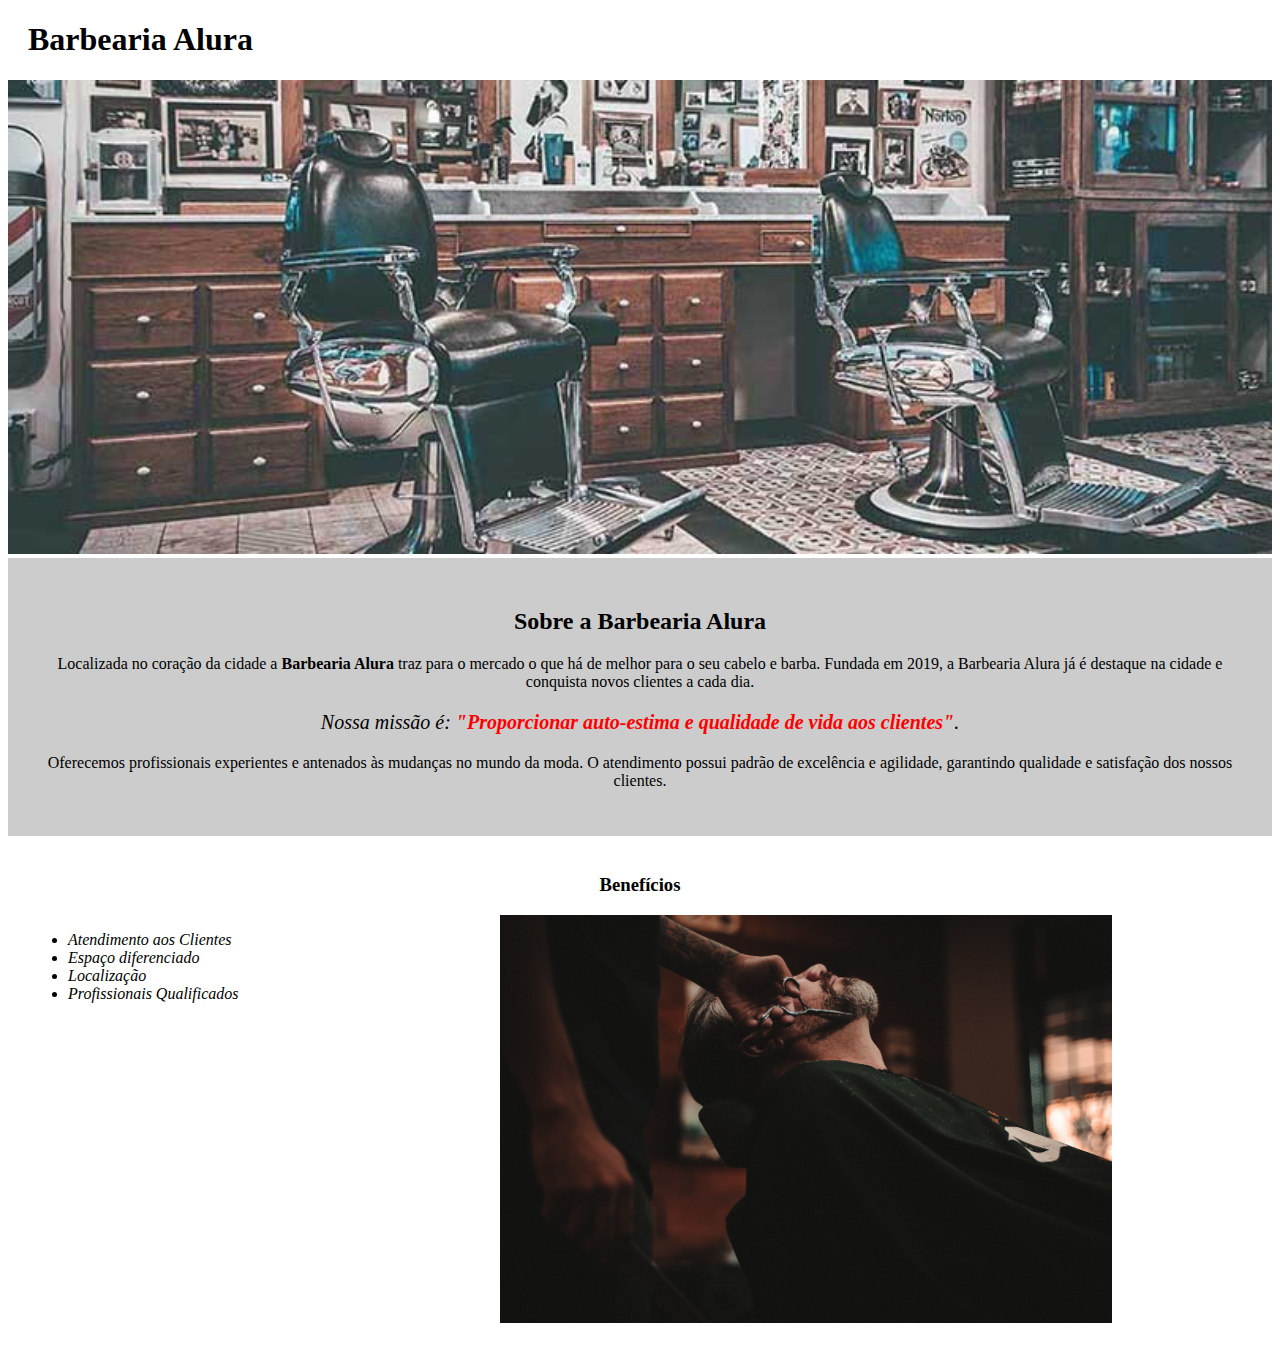
==== index.html @ c1458c5a "first commit" ====
<!DOCTYPE html>
<html lang="pt-br">
	<head>
		<meta charset="UTF-8">
		<title>Barbearia Alura</title>
		<link rel="stylesheet" href="style.css">
	</head>

	<body>
		<header>
			<h1 class="titulo-principal">Barbearia Alura</h1>
		</header>
		<img id="banner" src="banner.jpg">
		<div class="principal">
			<h2 class="titulo-centralizado">Sobre a Barbearia Alura</h2>
	 
			<p>Localizada no coração da cidade a <strong>Barbearia Alura</strong> traz para o mercado o que há de melhor para o seu cabelo e barba. Fundada em 2019, a Barbearia Alura já é destaque na cidade e conquista novos clientes a cada dia.</p>

			<p id="missao"><em>Nossa missão é: <strong>"Proporcionar auto-estima e qualidade de vida aos clientes"</strong>.</em></p>

			<p>Oferecemos profissionais experientes e antenados às mudanças no mundo da moda. O atendimento possui padrão de excelência e agilidade, garantindo qualidade e satisfação dos nossos clientes.</p>
		</div>

		<div class="beneficios">
			<h3 class="titulo-centralizado">Benefícios</h3>

			<ul>
				<li class="itens">Atendimento aos Clientes</li>
				<li class="itens">Espaço diferenciado</li>
				<li class="itens">Localização</li>
				<li class="itens">Profissionais Qualificados</li>
			</ul>

			<img src="beneficios.jpg" class="imagembeneficios">
		</div>
	</body>
</html>
---- style.css ----
#banner {
	width:100%;
}

.principal{
	background: #CCCCCC;
	padding: 30px;
}

.titulo-principal {
	padding-left: 20px;
}

.titulo-centralizado {
	text-align: center
}

p {
	text-align: center;
}

#missao {
	font-size: 20px
}

em strong {
	color: #FF0000;
}

.itens {
	font-style: italic
}

.beneficios {
	background: #FFFFFF;
	padding: 20px;
}

ul {
	display: inline-block;
	vertical-align: top;
	width: 20%;
	margin-right: 15%;
}

.imagembeneficios {
	width: 50%;
}
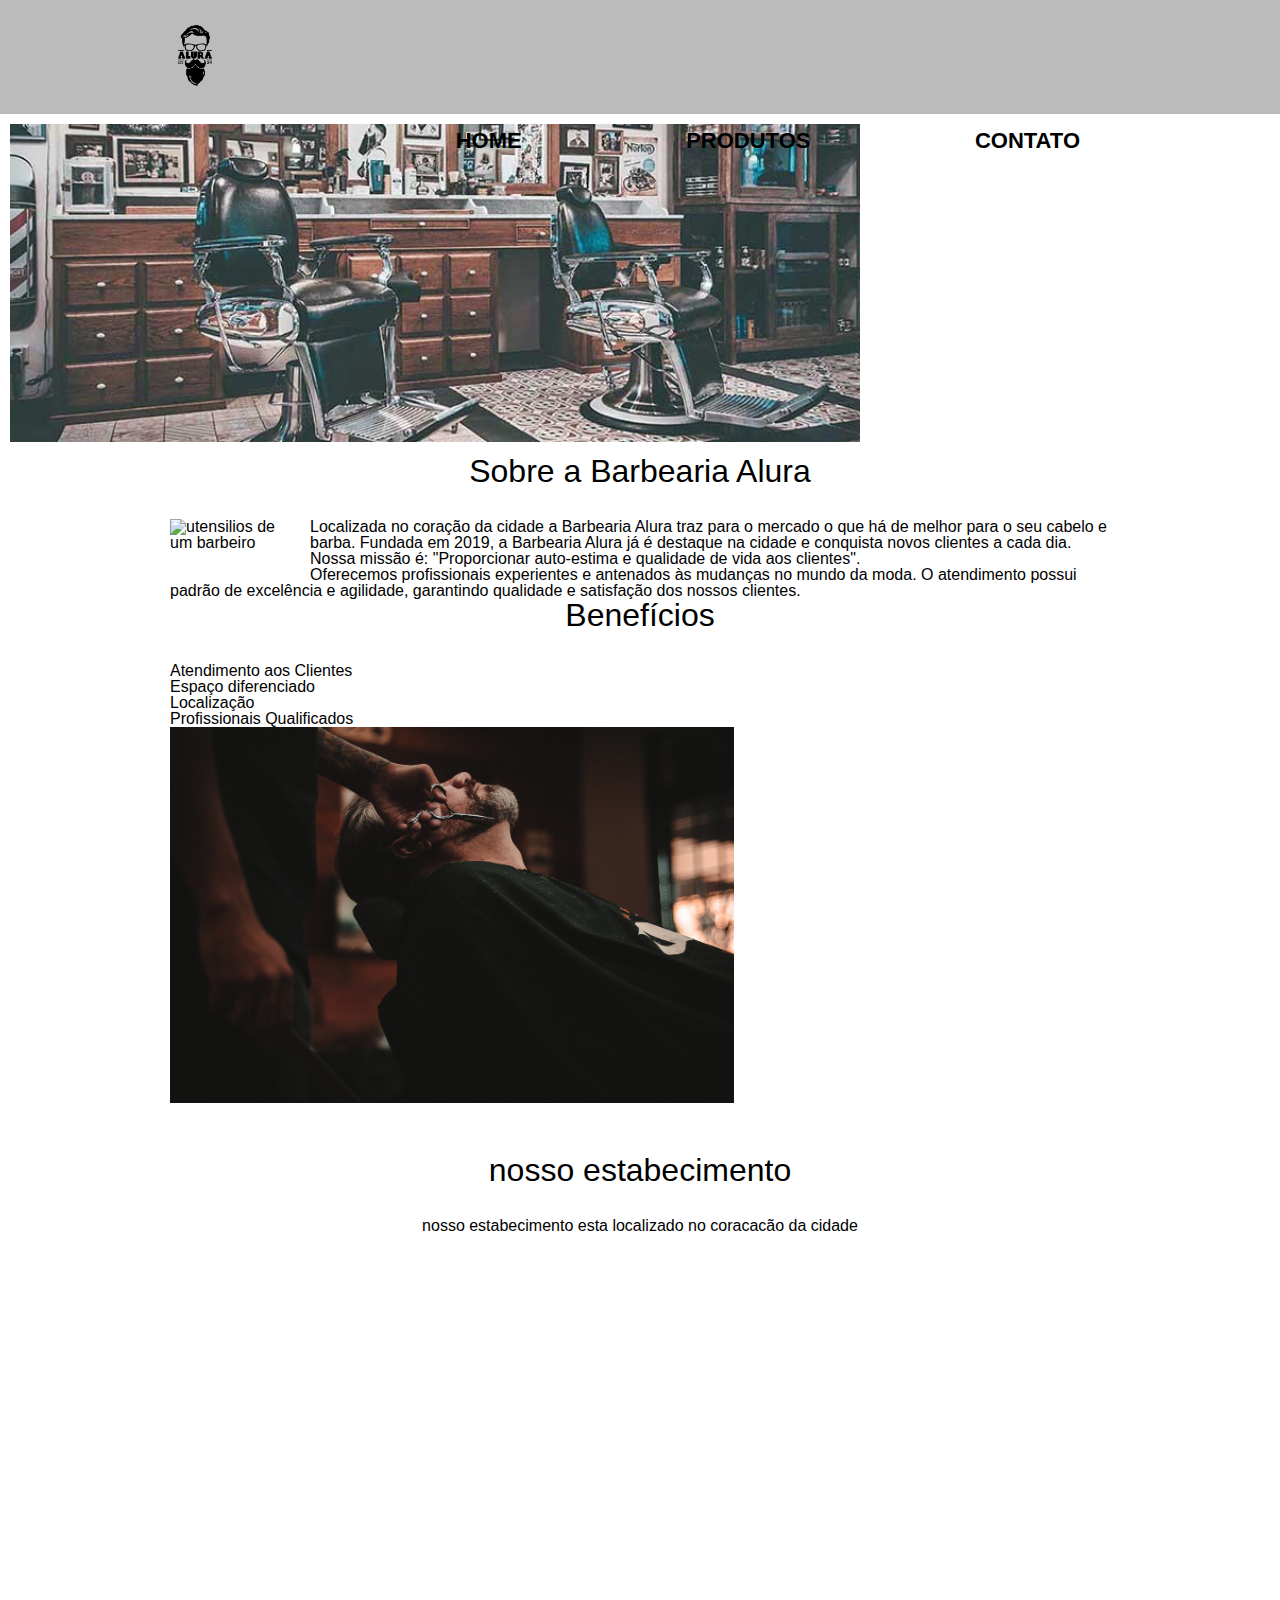
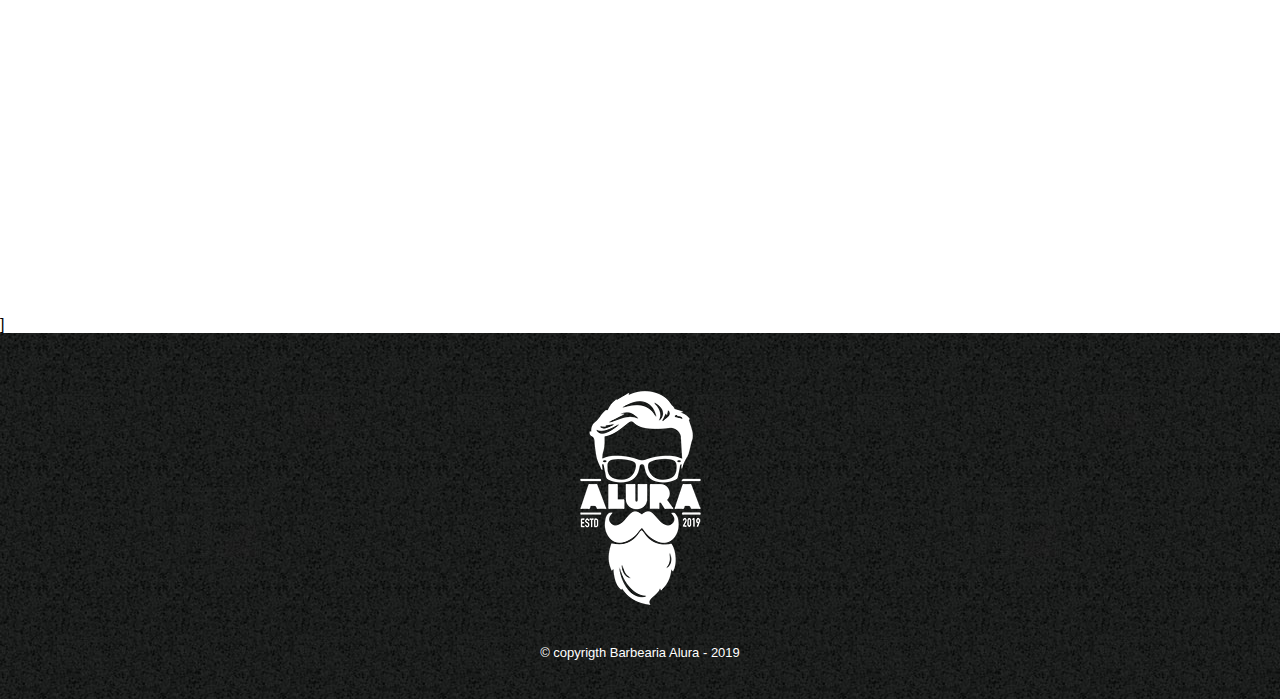
==== commit c078e09e: "ultimo" ====
--- a/index.html
+++ b/index.html
@@ -3,35 +3,65 @@
 	<head>
 		<meta charset="UTF-8">
 		<title>Barbearia Alura</title>
+		<link rel="stylesheet" href="reset.css">
 		<link rel="stylesheet" href="style.css">
 	</head>
 
 	<body>
 		<header>
-			<h1 class="titulo-principal">Barbearia Alura</h1>
+			<div class="caixa">
+				<h1><img class="foto" src="logo.png"></h1>
+
+				<nav>
+					<ul>
+						<li><a href="index.html">Home</a></li>
+						<li><a href="produtos.html">Produtos</a></li>
+						<li><a href="contato.html">Contato</a></li>
+					</ul>
+				</nav>
+			</div>
 		</header>
-		<img id="banner" src="banner.jpg">
-		<div class="principal">
-			<h2 class="titulo-centralizado">Sobre a Barbearia Alura</h2>
-	 
-			<p>Localizada no coração da cidade a <strong>Barbearia Alura</strong> traz para o mercado o que há de melhor para o seu cabelo e barba. Fundada em 2019, a Barbearia Alura já é destaque na cidade e conquista novos clientes a cada dia.</p>
 
-			<p id="missao"><em>Nossa missão é: <strong>"Proporcionar auto-estima e qualidade de vida aos clientes"</strong>.</em></p>
+			<img class="banner" src="banner.jpg">
 
-			<p>Oferecemos profissionais experientes e antenados às mudanças no mundo da moda. O atendimento possui padrão de excelência e agilidade, garantindo qualidade e satisfação dos nossos clientes.</p>
-		</div>
+		<main>
+			<section class="principal">
 
-		<div class="beneficios">
-			<h3 class="titulo-centralizado">Benefícios</h3>
+				<h2 class="titulo-principal">Sobre a Barbearia Alura</h2>
 
-			<ul>
-				<li class="itens">Atendimento aos Clientes</li>
-				<li class="itens">Espaço diferenciado</li>
-				<li class="itens">Localização</li>
-				<li class="itens">Profissionais Qualificados</li>
-			</ul>
+				<img class="utensilios" src="utensilios.jpg" alt="utensilios de um barbeiro">
 
-			<img src="beneficios.jpg" class="imagembeneficios">
-		</div>
+				<p>Localizada no coração da cidade a <strong>Barbearia Alura</strong> traz para o mercado o que há de melhor para o seu cabelo e barba. Fundada em 2019, a Barbearia Alura já é destaque na cidade e conquista novos clientes a cada dia.</p>
+
+				<p id="missao"><em>Nossa missão é: <strong>"Proporcionar auto-estima e qualidade de vida aos clientes"</strong>.</em></p>
+
+				<p>Oferecemos profissionais experientes e antenados às mudanças no mundo da moda. O atendimento possui padrão de excelência e agilidade, garantindo qualidade e satisfação dos nossos clientes.</p>
+			</section>
+
+			<section class="beneficios">
+				<h3 class="titulo-principal">Benefícios</h3>
+
+				<ul>
+					<li class="itens">Atendimento aos Clientes</li>
+					<li class="itens">Espaço diferenciado</li>
+					<li class="itens">Localização</li>
+					<li class="itens">Profissionais Qualificados</li>
+				</ul>
+
+				<img src="beneficios.jpg" class="imagembeneficios">
+
+			</section>
+			<section class="mapa">
+				<h3 class="titulo-principal">nosso estabecimento </h3>
+				<p>nosso estabecimento esta localizado no coracacão da cidade</p>
+				<iframe src="https://www.google.com/maps/embed?pb=!1m18!1m12!1m3!1d116990.58220643783!2d-46.780130911643454!3d-23.60592187735995!2m3!1f0!2f0!3f0!3m2!1i1024!2i768!4f13.1!3m3!1m2!1s0x94ce59541c6c79c3%3A0x36b90a85f0f8cb33!2sGrupo%20Alura!5e0!3m2!1spt-BR!2sbr!4v1646185653366!5m2!1spt-BR!2sbr" width="1000" height="600" style="border:0;"allowfullscreen="" loading="lazy"></iframe>
+			</section>
+
+		</main>	
+		]
+		<footer>
+			<img src="logo-branco.png">
+			<p class="copyrigth">&copy; copyrigth Barbearia Alura - 2019</p>
+		</footer>
 	</body>
 </html>--- a/style.css
+++ b/style.css
@@ -1,48 +1,175 @@
-#banner {
-	width:100%;
+body{
+	font-family: -apple-system, BlinkMacSystemFont, 'Segoe UI', Roboto, Oxygen, Ubuntu, Cantarell, 'Open Sans', 'Helvetica Neue', sans-serif;
 }
 
-.principal{
-	background: #CCCCCC;
+header {
+	background: #BBBBBB;
+	padding: 20px 0;
+}
+
+.caixa {
+	position: relative;
+	width: 940px;
+	margin: 0 auto;
+}
+
+nav {
+	position: absolute;
+	top: 110px;
+	right: 0;
+}
+
+nav li {
+	display: inline;
+	margin: 0 0 0 100px;
 	padding: 30px;
 }
 
-.titulo-principal {
-	padding-left: 20px;
+nav a {
+	text-transform: uppercase;
+	color: #000000;
+	font-weight: bold;
+	font-size: 22px;
+	text-decoration: none;
+} 
+
+nav a:hover{
+	color: #c78c19;
+	text-decoration: underline;
+}
+  
+.produtos {
+	width: 940px;
+	margin: 0 auto;
+	padding: 50px 0;
+	display: flex;
+	
 }
 
-.titulo-centralizado {
-	text-align: center
+
+
+.produtos li {
+	display: inline-block;
+	text-align: center;
+	width: 30%;
+	vertical-align: top;
+	margin: 0 1.5%;
+	padding: 30px 20px;
+	box-sizing: border-box;
+	border-color: #000000;
+	border-width: 2px;
+	border-style: solid;
+	border-radius: 10px;
 }
 
-p {
-	text-align: center;
+.produtos li:hover{
+	border-color: #c78c19;
+
+}
+.produtos li:active{
+	border-color: #088c19;
+}
+.he
+.produtos li:hover h2{
+	font-size: 40px;
+}
+.foto{
+	width: 50px;
 }
 
-#missao {
-	font-size: 20px
+.produtos h2 {
+	font-size: 30px;
+	font-weight: bold;
 }
 
-em strong {
-	color: #FF0000;
+.produto-descricao {
+	font-size: 18px;
 }
 
-.itens {
-	font-style: italic
+.produto-preco {
+	font-size: 22px;
+	font-weight: bold;
+	margin-top: 10px;
 }
 
-.beneficios {
-	background: #FFFFFF;
-	padding: 20px;
+footer{
+	text-align: center;
+background:url("bg.jpg");
+padding: 40px 0 ;
+
 }
 
-ul {
-	display: inline-block;
-	vertical-align: top;
-	width: 20%;
-	margin-right: 15%;
+.copyrigth{
+	color: #ffffff;
+	font-size: 13px;
+	margin: 20px 0 0;
 }
 
-.imagembeneficios {
+main{
+	width: 940px;
+	margin:0 auto ;
+}
+
+form{
+	margin:40 0 ; 
+}
+
+form label{
+	display: block;
+	font-size: 20px;
+	margin: 0 0 10px;
+}
+
+form input{
+	display:block ;
+	margin: 0 0 20px;
+	padding: 10px 25px;
 	width: 50%;
+}
+
+.banner{
+	width:850px;
+	text-align: center;
+	margin: 10px;
+}
+
+.titulo-principal{
+	text-align: center;
+	font-size: 2em;
+	margin:0 0 1em ;
+	clear: left;
+}
+
+.pricipa p{
+	margin: 0 0 1em;
+
+}
+
+.pricipal strong{
+	font-weight:bold ;
+}
+
+.pricipa em{
+	font-style: italic;
+}
+
+.utensilios{
+	width: 120px;
+	float:left ;
+	margin: 0 20px 20px 0px;
+
+}
+
+.imagembeneficios{
+	width: 60%;
+	margin: ;15px;
+}
+
+.mapa{
+	padding:3em 0;
+}
+
+.mapa p{
+	margin: 0 0 2em;
+	text-align: center;
 }